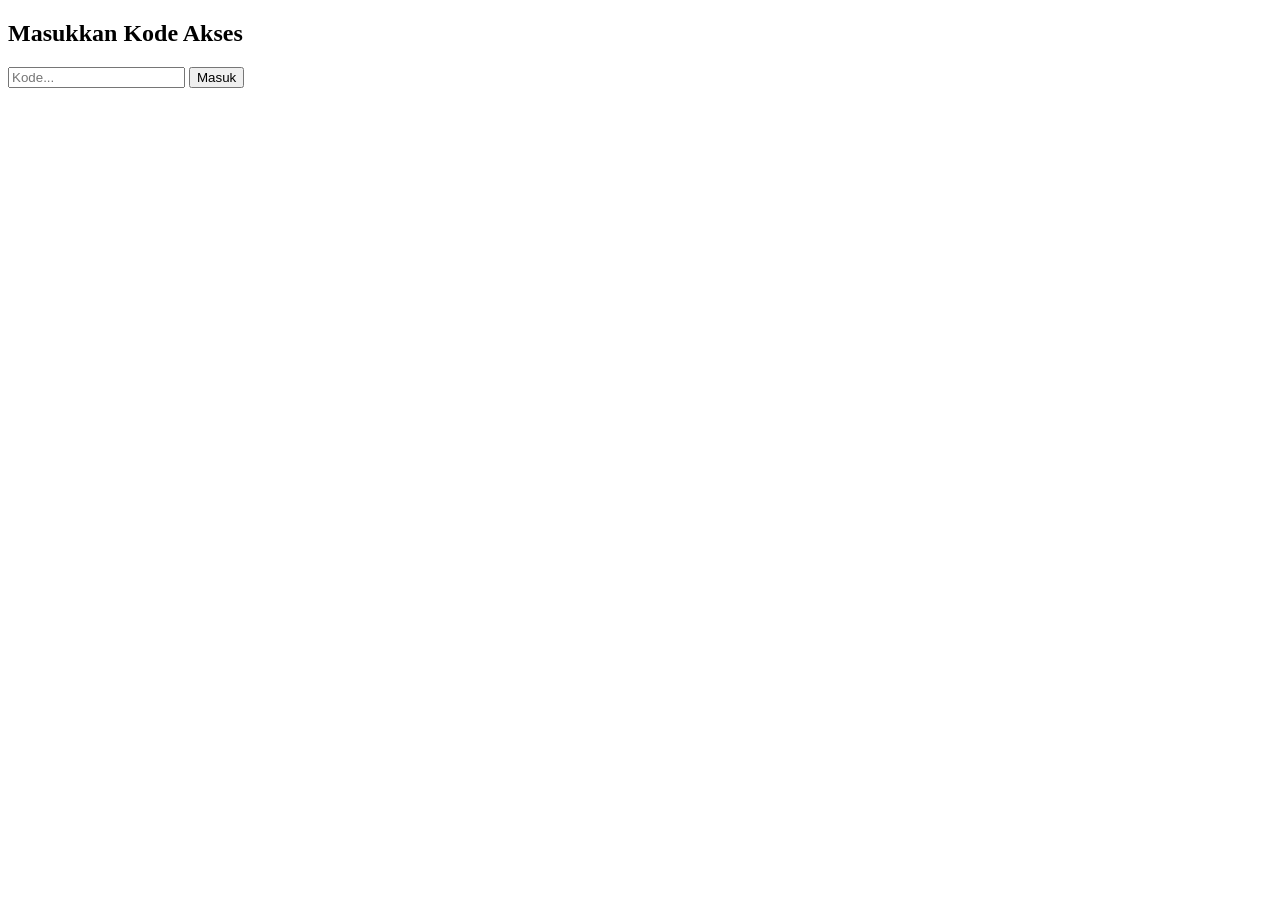
==== public/index.html @ 3df9ef25 "Create index.html" ====
<!DOCTYPE html>
<html>
<head>
  <title>Login Chat</title>
  <link rel="stylesheet" href="public/style.css" />
</head>
<body>
  <div class="container">
    <h2>Masukkan Kode Akses</h2>
    <input type="password" id="code" placeholder="Kode...">
    <button onclick="login()">Masuk</button>
  </div>

  <script>
    async function login() {
      const code = document.getElementById('code').value;
      const res = await fetch('/api/login', {
        method: 'POST',
        headers: { 'Content-Type': 'application/json' },
        body: JSON.stringify({ code })
      });
      const result = await res.json();
      if (result.success) {
        localStorage.setItem('auth', 'true');
        window.location.href = 'chat.html';
      } else {
        alert('Kode salah!');
      }
    }
  </script>
</body>
</html>
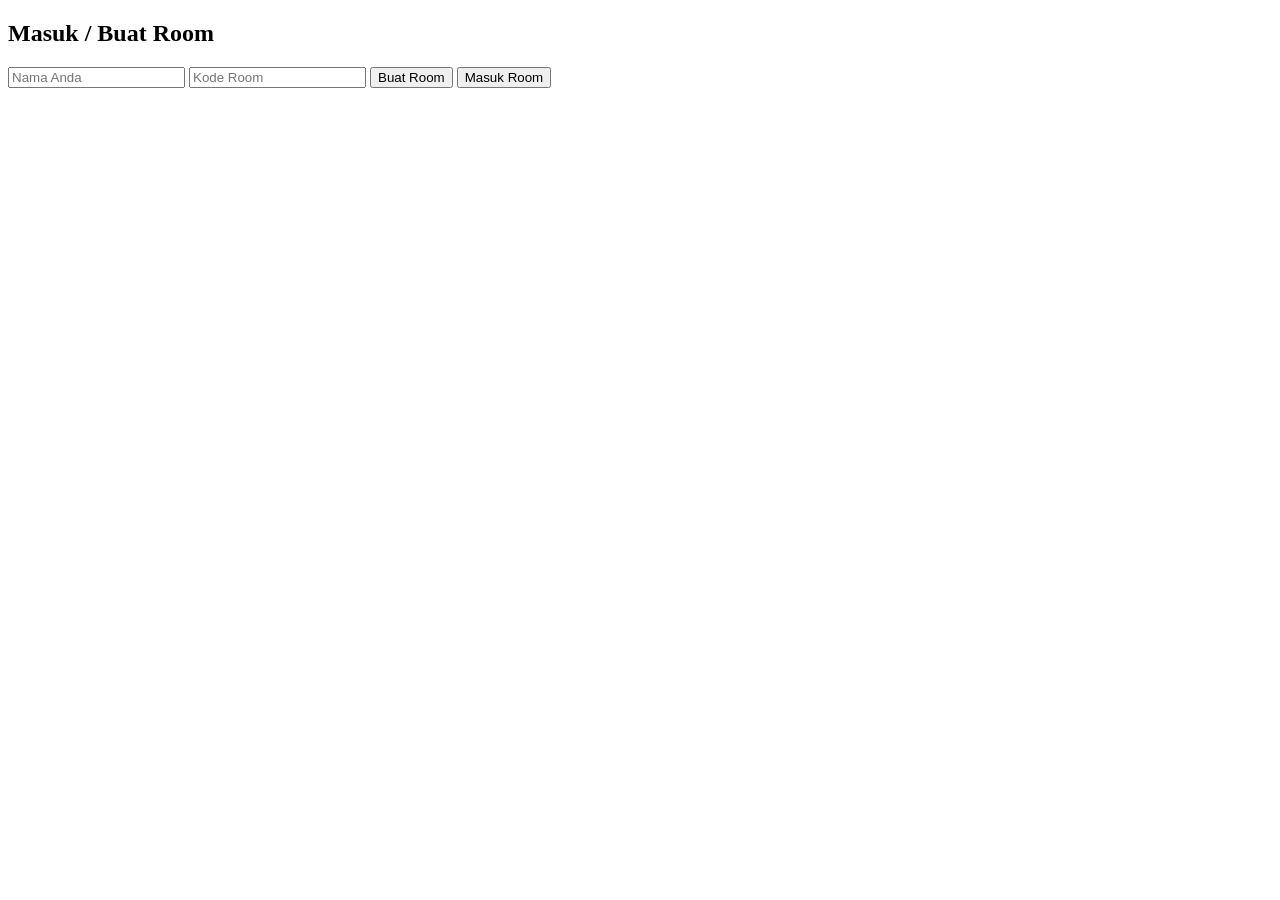
==== commit 00e2cacc: "Update index.html" ====
--- a/public/index.html
+++ b/public/index.html
@@ -1,31 +1,40 @@
 <!DOCTYPE html>
 <html>
 <head>
-  <title>Login Chat</title>
-  <link rel="stylesheet" href="public/style.css" />
+  <title>Masuk ke Room</title>
+  <link rel="stylesheet" href="public/style.css">
 </head>
 <body>
   <div class="container">
-    <h2>Masukkan Kode Akses</h2>
-    <input type="password" id="code" placeholder="Kode...">
-    <button onclick="login()">Masuk</button>
+    <h2>Masuk / Buat Room</h2>
+    <input type="text" id="username" placeholder="Nama Anda">
+    <input type="text" id="room" placeholder="Kode Room">
+    <button onclick="createRoom()">Buat Room</button>
+    <button onclick="joinRoom()">Masuk Room</button>
   </div>
 
   <script>
-    async function login() {
-      const code = document.getElementById('code').value;
-      const res = await fetch('/api/login', {
+    async function createRoom() {
+      const username = document.getElementById('username').value;
+      const room = document.getElementById('room').value;
+      if (!username || !room) return alert("Lengkapi data");
+      await fetch('/api/createRoom', {
         method: 'POST',
-        headers: { 'Content-Type': 'application/json' },
-        body: JSON.stringify({ code })
+        headers: {'Content-Type': 'application/json'},
+        body: JSON.stringify({ room })
       });
-      const result = await res.json();
-      if (result.success) {
-        localStorage.setItem('auth', 'true');
-        window.location.href = 'chat.html';
-      } else {
-        alert('Kode salah!');
-      }
+      localStorage.setItem('username', username);
+      localStorage.setItem('room', room);
+      window.location.href = 'chat.html';
+    }
+
+    function joinRoom() {
+      const username = document.getElementById('username').value;
+      const room = document.getElementById('room').value;
+      if (!username || !room) return alert("Lengkapi data");
+      localStorage.setItem('username', username);
+      localStorage.setItem('room', room);
+      window.location.href = 'chat.html';
     }
   </script>
 </body>
